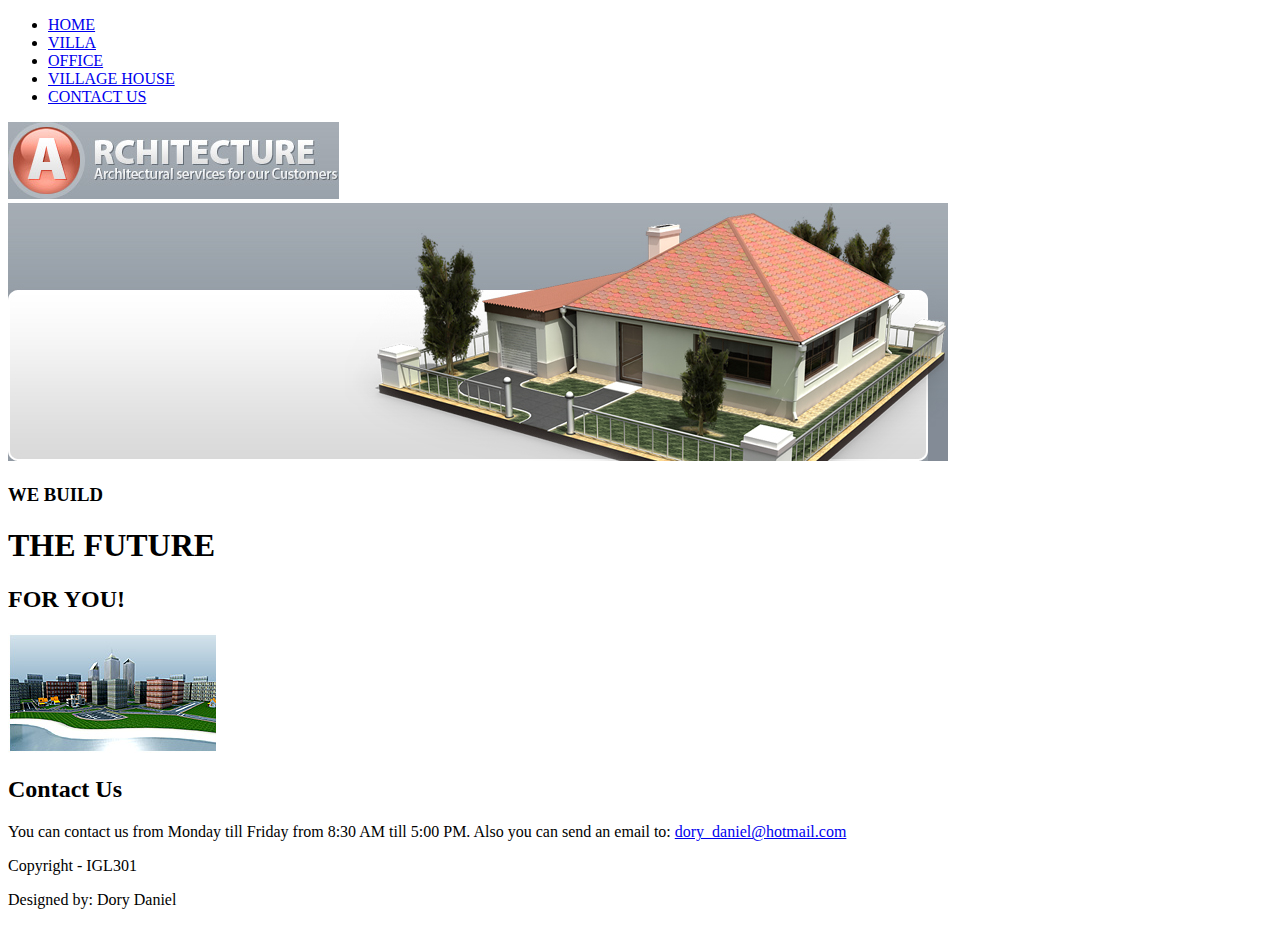
==== public_html/ContactUsPage.html @ 948912a2 "Html of 3 pages (VillageHouse, Office, ContactUs)" ====
<!doctype html>
<html>
    <head>
        <title>CONTACT US</title>
        <link href="Style.css" rel="stylesheet"/>
    </head>

    <body>
         <div id="menu">
                <ul>
                    <li><a href="HomePage.html">HOME</a></li>
                    <li><a href="VillaPage.html">VILLA</a></li>
                    <li><a href="OfficePage.html">OFFICE</a></li>
                    <li><a href="VillaHousePage.html">VILLAGE HOUSE</a></li>
                    <li><a href="ContactUsPage.html">CONTACT US</a></li>
                </ul>
            </div>

            <div id="contactusmidpage">
                <img id="logo" src="logo.jpg" alt="logo"/>
                <img id="house2" src="house2.jpg" alt="house2"/>
                <h3>WE BUILD</h3>
                <h1>THE FUTURE</h1>
                <h2>FOR YOU!</h2>

                <div id="contactuscontent">
                    <img src="contact.jpg" alt="contact"/>
                    <h2>Contact Us</h2>
                    <p>You can contact us from Monday till Friday from 8:30 AM till 5:00 PM. 
                        Also you can send an email to: <a id="myemail" href="mailto:dory_daniel@hotmail.com">dory_daniel@hotmail.com</a></p>
                </div>
            </div>

            <div id="footerall">
                <p id="footerleft">Copyright - IGL301</p>
                <p id="footerright">Designed by: Dory Daniel</p>
            </div>
        </div>
    </body>
</html>
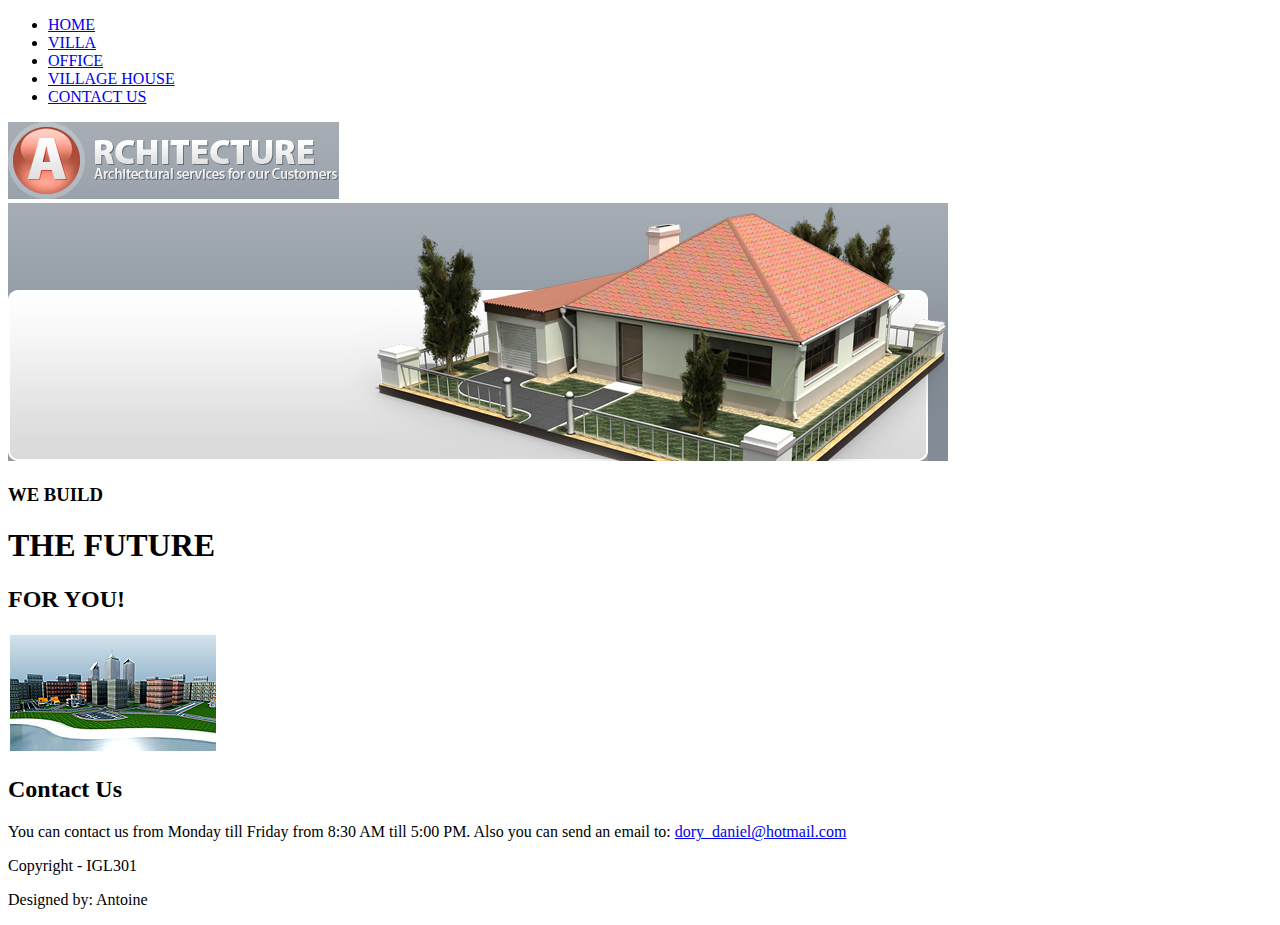
==== commit 26a0cbe9: "Minor Fixes" ====
--- a/public_html/ContactUsPage.html
+++ b/public_html/ContactUsPage.html
@@ -33,7 +33,7 @@
 
             <div id="footerall">
                 <p id="footerleft">Copyright - IGL301</p>
-                <p id="footerright">Designed by: Dory Daniel</p>
+                <p id="footerright">Designed by: Antoine</p>
             </div>
         </div>
     </body>
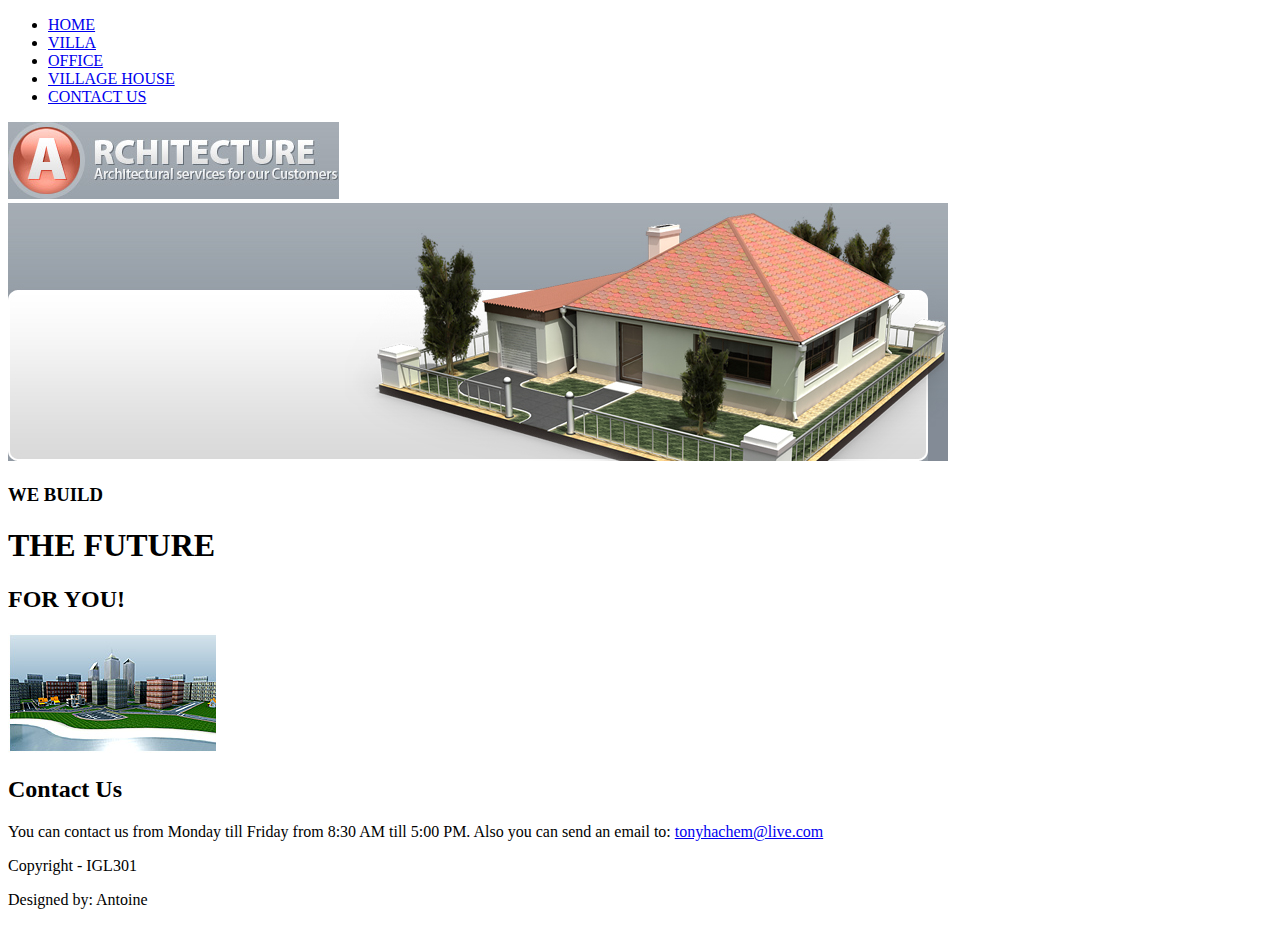
==== commit 9852e565: "Added Style" ====
--- a/public_html/ContactUsPage.html
+++ b/public_html/ContactUsPage.html
@@ -6,6 +6,7 @@
     </head>
 
     <body>
+        <div id="contactusbody">
          <div id="menu">
                 <ul>
                     <li><a href="HomePage.html">HOME</a></li>
@@ -17,8 +18,8 @@
             </div>
 
             <div id="contactusmidpage">
-                <img id="logo" src="logo.jpg" alt="logo"/>
-                <img id="house2" src="house2.jpg" alt="house2"/>
+                  <img id="companyLogo" src="logo.jpg" alt="logo"/>
+                <img id="bigHouse" src="house2.jpg" alt="house2"/>
                 <h3>WE BUILD</h3>
                 <h1>THE FUTURE</h1>
                 <h2>FOR YOU!</h2>
@@ -27,7 +28,7 @@
                     <img src="contact.jpg" alt="contact"/>
                     <h2>Contact Us</h2>
                     <p>You can contact us from Monday till Friday from 8:30 AM till 5:00 PM. 
-                        Also you can send an email to: <a id="myemail" href="mailto:dory_daniel@hotmail.com">dory_daniel@hotmail.com</a></p>
+                        Also you can send an email to: <a id="myemail" href="mailto:tonyhachem@live.com">tonyhachem@live.com</a></p> 
                 </div>
             </div>
 
